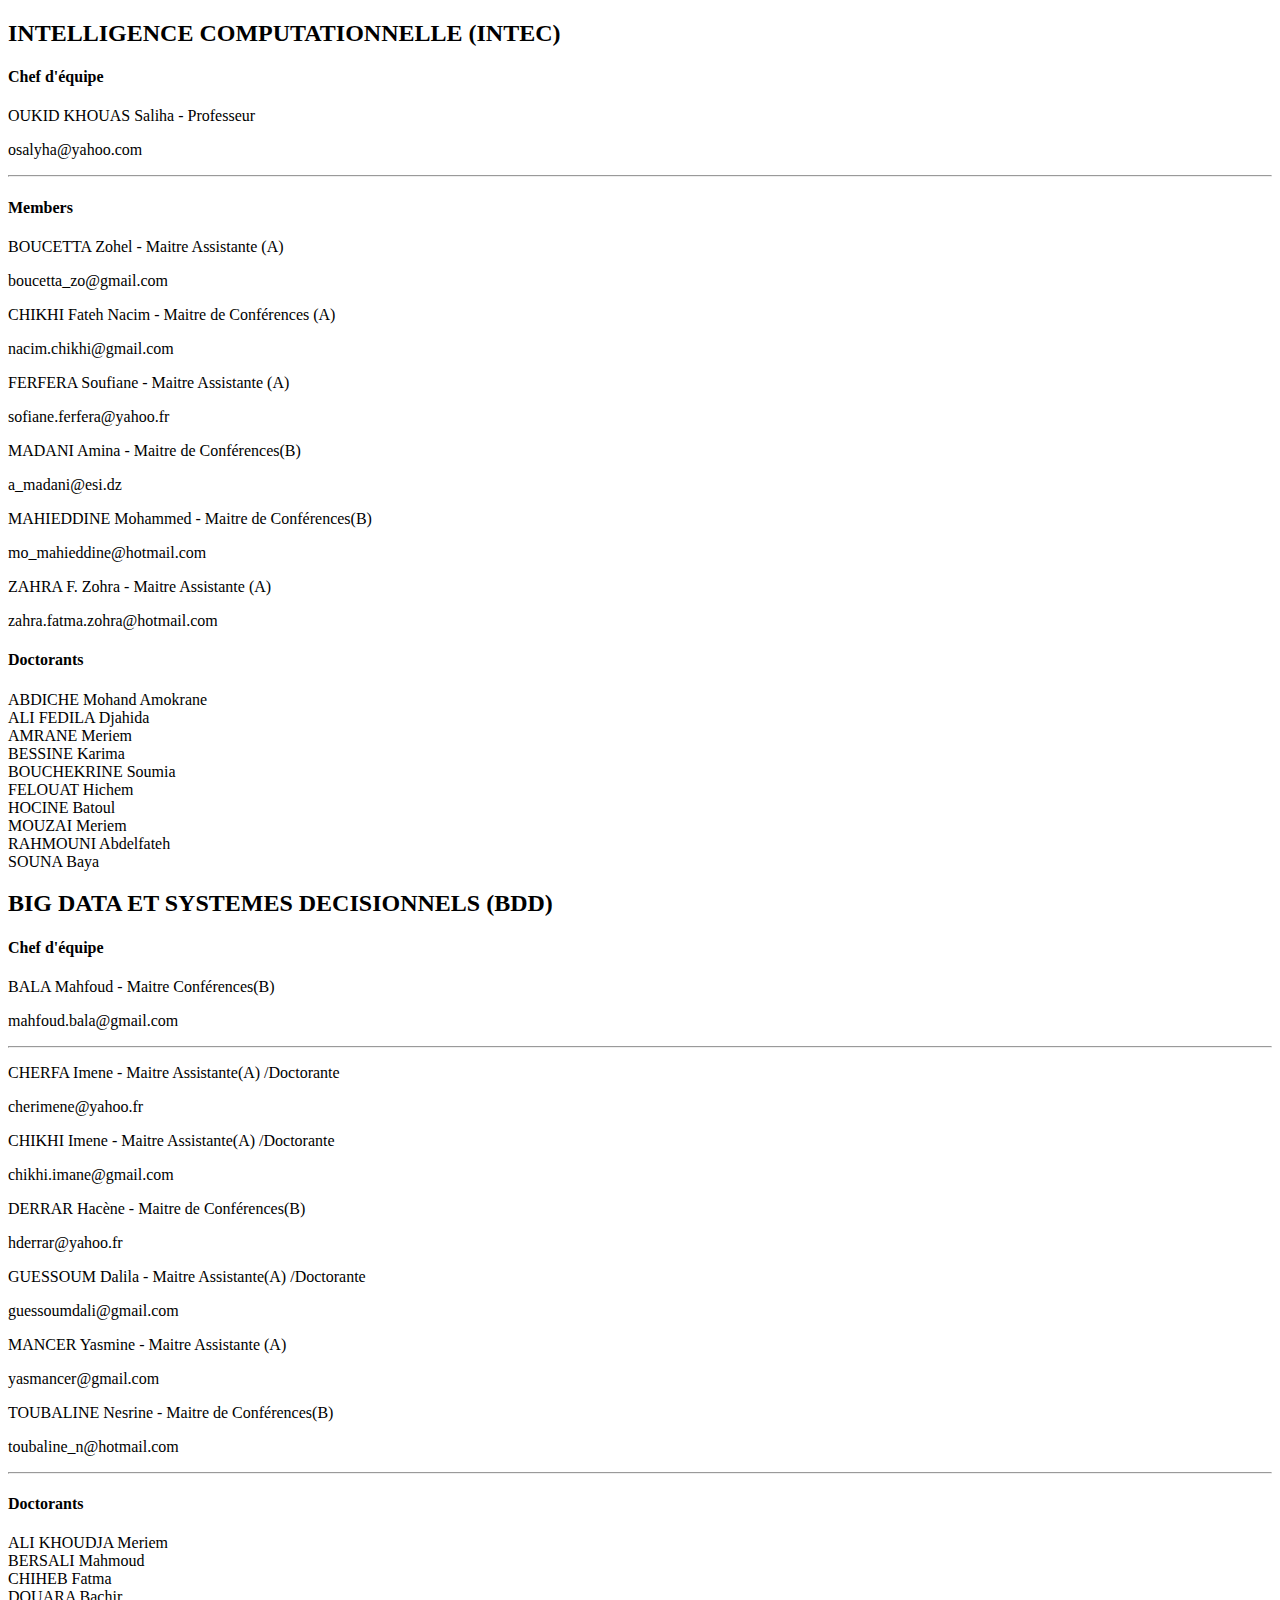
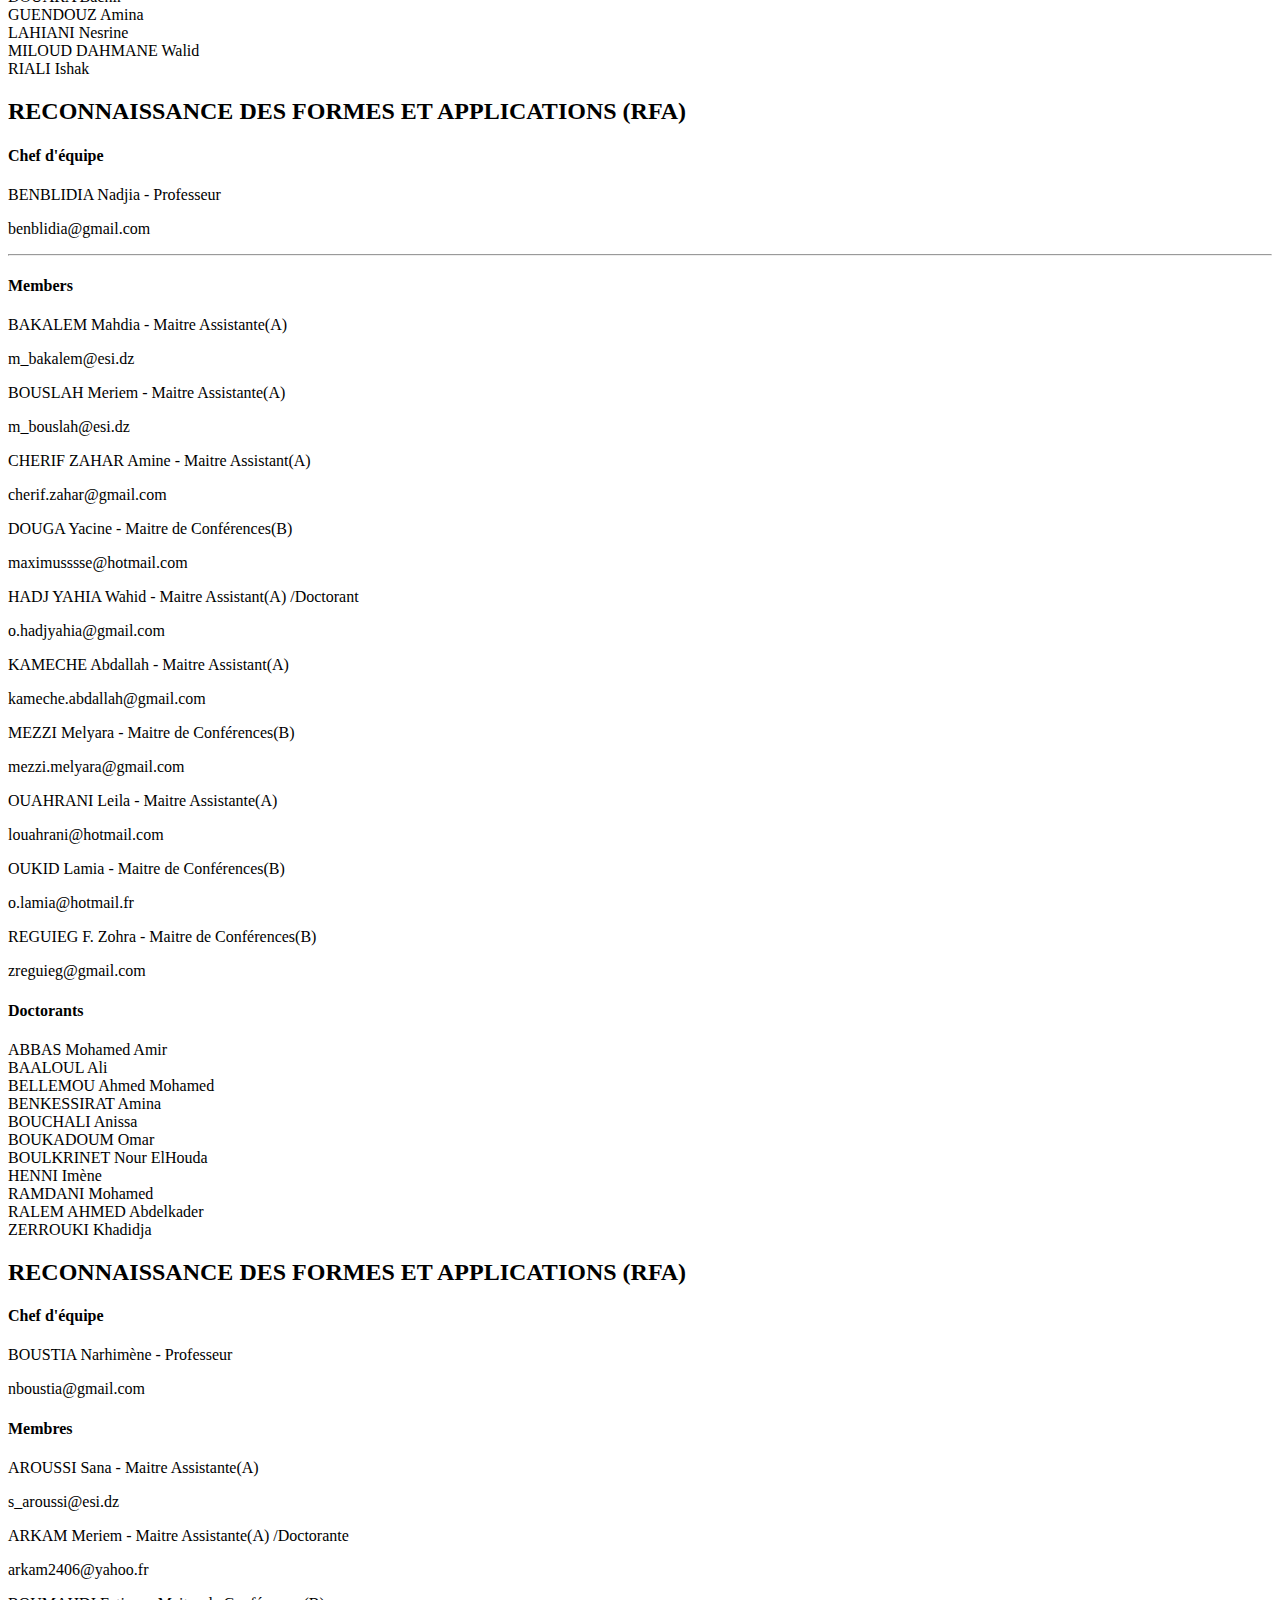
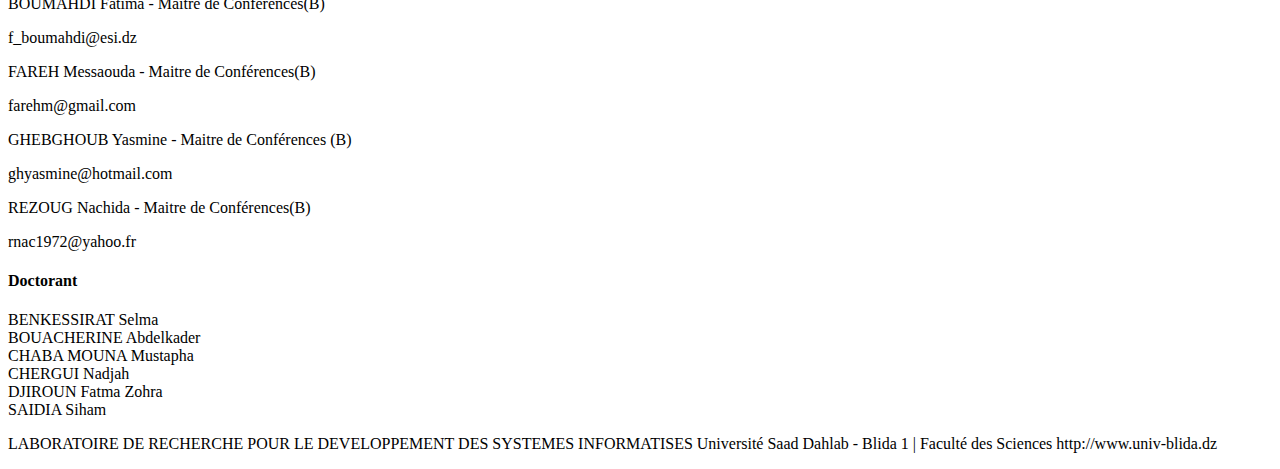
==== membres.html @ 7be01354 "Add files via upload" ====
<!DOCTYPE html>
  <head><title>Membres</title></head>
   <body>
      <h2>INTELLIGENCE COMPUTATIONNELLE (INTEC)</h2>
       <h4>Chef d'équipe</h4>
       <p>OUKID KHOUAS Saliha - Professeur</p>
       <p>osalyha@yahoo.com</p><hr>
       <h4>Members</h4>
       <p>BOUCETTA Zohel - Maitre Assistante (A)</p>
       <p>boucetta_zo@gmail.com</p>
       <p>CHIKHI Fateh Nacim - Maitre de Conférences (A)</p>
       <p>nacim.chikhi@gmail.com</p>
       <p>FERFERA Soufiane - Maitre Assistante (A)</p>
       <p>sofiane.ferfera@yahoo.fr</p>
       <p>MADANI Amina - Maitre de Conférences(B)</p>
       <p>a_madani@esi.dz</p>
       <p>MAHIEDDINE Mohammed - Maitre de Conférences(B)</p>
       <p>mo_mahieddine@hotmail.com</p>
       <p>ZAHRA F. Zohra - Maitre Assistante (A)</p>
       <p>zahra.fatma.zohra@hotmail.com</p>
       <h4>Doctorants</h4>
       <p>ABDICHE Mohand Amokrane <br>
          ALI FEDILA Djahida<br>
          AMRANE Meriem<br>
          BESSINE Karima<br>
          BOUCHEKRINE Soumia<br>
          FELOUAT Hichem<br>
          HOCINE Batoul<br>
          MOUZAI Meriem<br>
          RAHMOUNI Abdelfateh<br>
          SOUNA Baya</p>
      <h2>BIG DATA ET SYSTEMES DECISIONNELS (BDD)</h2>
        <h4>Chef d'équipe</h4>
          <p>BALA Mahfoud - Maitre Conférences(B)</p>
          <p>mahfoud.bala@gmail.com</p><hr>
          <p>CHERFA Imene - Maitre Assistante(A) /Doctorante</p>
          <p>cherimene@yahoo.fr</p>
          <p>CHIKHI Imene - Maitre Assistante(A) /Doctorante</p>
          <p>chikhi.imane@gmail.com</p>
          <p>DERRAR Hacène - Maitre de Conférences(B)</p>
          <p>hderrar@yahoo.fr</p>
          <p>GUESSOUM Dalila - Maitre Assistante(A) /Doctorante</p>
          <p>guessoumdali@gmail.com</p>
          <p>MANCER Yasmine - Maitre Assistante (A)</p>
          <p>yasmancer@gmail.com</p>
          <p>TOUBALINE Nesrine - Maitre de Conférences(B)</p>
          <p>toubaline_n@hotmail.com</p><hr>
        <h4>Doctorants</h4>
            <p>ALI KHOUDJA Meriem<br>
              BERSALI Mahmoud<br>
              CHIHEB Fatma<br>
              DOUARA Bachir<br>
              GUENDOUZ Amina<br>
              LAHIANI Nesrine<br>
              MILOUD DAHMANE Walid<br>
              RIALI Ishak</p>
      
      <h2>RECONNAISSANCE DES FORMES ET APPLICATIONS (RFA)</h2>
         <h4>Chef d'équipe</h4>
              <p>BENBLIDIA Nadjia - Professeur</p>
              <p>benblidia@gmail.com</p><hr>
              <h4>Members</h4>
              <p>BAKALEM Mahdia - Maitre Assistante(A)</p>
              <p>m_bakalem@esi.dz</p>
              <p>BOUSLAH Meriem - Maitre Assistante(A)</p>
              <p>m_bouslah@esi.dz</p>
              <p>CHERIF ZAHAR Amine - Maitre Assistant(A)</p>
              <p>cherif.zahar@gmail.com</p>
              <p>DOUGA Yacine - Maitre de Conférences(B)</p>
              <p>maximusssse@hotmail.com</p>
              <p>HADJ YAHIA Wahid - Maitre Assistant(A) /Doctorant</p>
              <p>o.hadjyahia@gmail.com</p>
              <p>KAMECHE Abdallah - Maitre Assistant(A)</p>
              <p>kameche.abdallah@gmail.com</p>
              <p>MEZZI Melyara - Maitre de Conférences(B)</p>
              <p>mezzi.melyara@gmail.com</p>
              <p>OUAHRANI Leila - Maitre Assistante(A)</p>
              <p>louahrani@hotmail.com</p>
              <p>OUKID Lamia - Maitre de Conférences(B)</p>
              <p>o.lamia@hotmail.fr</p>
              <p>REGUIEG F. Zohra - Maitre de Conférences(B)</p>
              <p> zreguieg@gmail.com</p>
           <h4>Doctorants</h4>
              <p>ABBAS Mohamed Amir<br>
                BAALOUL Ali<br>
                BELLEMOU Ahmed Mohamed<br>
                BENKESSIRAT Amina<br>
                BOUCHALI Anissa<br>
                BOUKADOUM Omar<br>
                BOULKRINET Nour ElHouda<br>
                HENNI Imène<br>
                RAMDANI Mohamed<br>
                RALEM AHMED Abdelkader<br>
                ZERROUKI Khadidja
              </p>
                
      <h2>RECONNAISSANCE DES FORMES ET APPLICATIONS (RFA)</h2>
        <h4>Chef d'équipe</h4>
          <p>BOUSTIA Narhimène - Professeur</p>
           <p>nboustia@gmail.com</p>
        <h4>Membres</h4>
         <p>AROUSSI Sana - Maitre Assistante(A)</p>
           <p>s_aroussi@esi.dz</p>
          <p>ARKAM Meriem - Maitre Assistante(A) /Doctorante</p>
           <p>arkam2406@yahoo.fr</p>
          <p>BOUMAHDI Fatima - Maitre de Conférences(B)</p>
            <p>f_boumahdi@esi.dz</p>
          <p>FAREH Messaouda - Maitre de Conférences(B)</p>
            <p>farehm@gmail.com</p>
          <p>GHEBGHOUB Yasmine - Maitre de Conférences (B)</p>
            <p>ghyasmine@hotmail.com</p>
          <p>REZOUG Nachida - Maitre de Conférences(B)</p>
             <p>rnac1972@yahoo.fr</p>
        <h4>Doctorant</h4>
        <p>BENKESSIRAT Selma<br>
          BOUACHERINE Abdelkader<br>
          CHABA MOUNA Mustapha<br>
          CHERGUI Nadjah<br>
          DJIROUN Fatma Zohra<br>
          SAIDIA Siham
          </p>
      
    <div><p>LABORATOIRE DE RECHERCHE POUR LE DEVELOPPEMENT DES SYSTEMES INFORMATISES
      Université Saad Dahlab - Blida 1  |  Faculté des Sciences  
      http://www.univ-blida.dz </p></div>
          
          
   </body>
 </html>
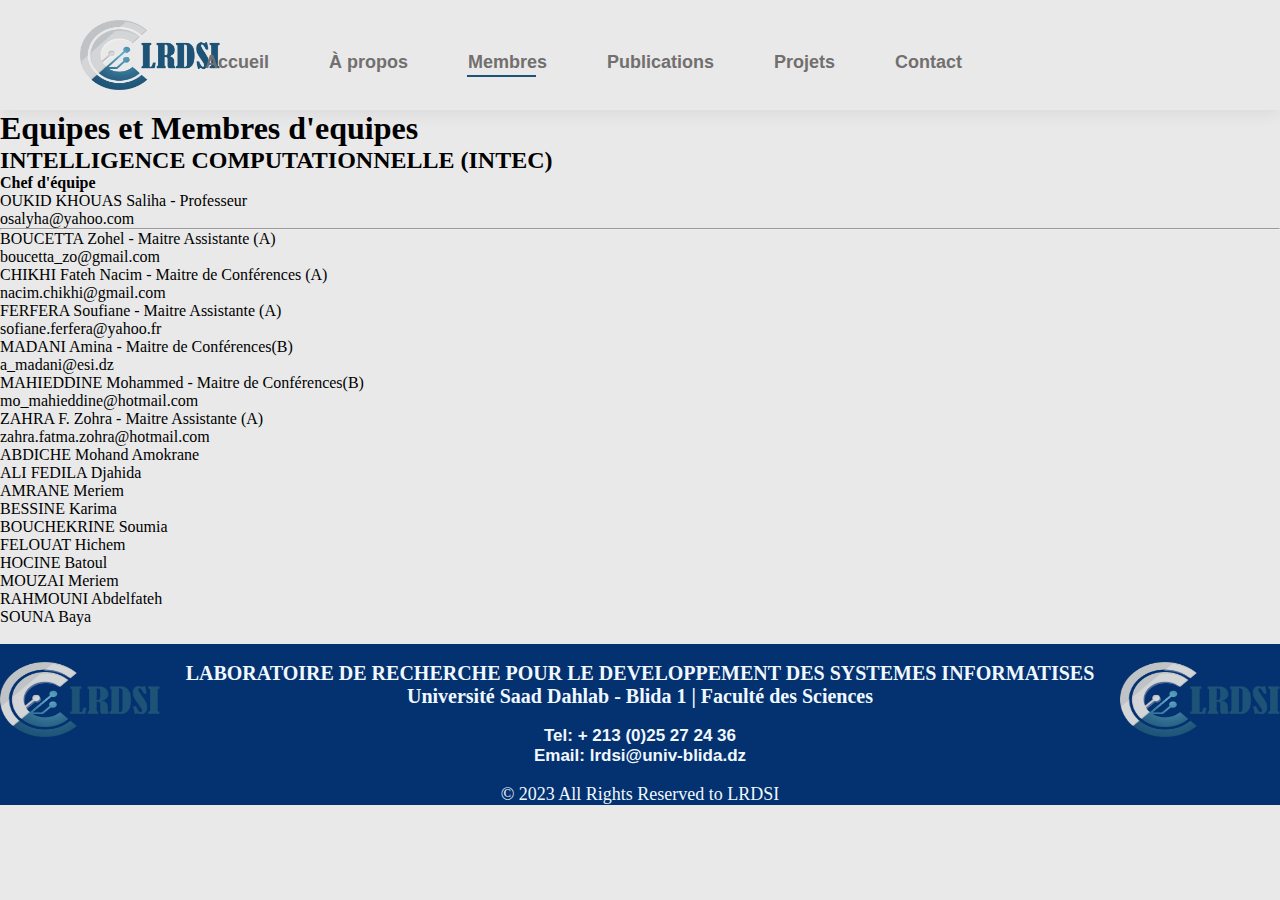
==== commit 79d86ef0: "Update membres.html" ====
--- a/membres.html
+++ b/membres.html
@@ -1,25 +1,74 @@
 <!DOCTYPE html>
-  <head><title>Membres</title></head>
-   <body>
-      <h2>INTELLIGENCE COMPUTATIONNELLE (INTEC)</h2>
-       <h4>Chef d'équipe</h4>
-       <p>OUKID KHOUAS Saliha - Professeur</p>
-       <p>osalyha@yahoo.com</p><hr>
-       <h4>Members</h4>
-       <p>BOUCETTA Zohel - Maitre Assistante (A)</p>
-       <p>boucetta_zo@gmail.com</p>
-       <p>CHIKHI Fateh Nacim - Maitre de Conférences (A)</p>
-       <p>nacim.chikhi@gmail.com</p>
-       <p>FERFERA Soufiane - Maitre Assistante (A)</p>
-       <p>sofiane.ferfera@yahoo.fr</p>
-       <p>MADANI Amina - Maitre de Conférences(B)</p>
-       <p>a_madani@esi.dz</p>
-       <p>MAHIEDDINE Mohammed - Maitre de Conférences(B)</p>
-       <p>mo_mahieddine@hotmail.com</p>
-       <p>ZAHRA F. Zohra - Maitre Assistante (A)</p>
-       <p>zahra.fatma.zohra@hotmail.com</p>
-       <h4>Doctorants</h4>
-       <p>ABDICHE Mohand Amokrane <br>
+<html lang="en">
+  <head>
+    <meta charset="UTF-8" />
+    <meta http-equiv="X-UA-Compatible" content="IE=edge" />
+    <meta name="viewport" content="width=device-width, initial-scale=1.0" />
+    <link rel="stylesheet" href="styles.css">
+    <title>Document</title>
+  </head>
+  <body>
+    <section id="header">
+      <img src="logo.png" height="70px" width="140px" id="logo" />
+      <div>
+        <ul id="navbar">
+          <li><a href="index.html">Accueil</a></li>
+          <li><a href="Apropos.html">À propos</a></li>
+          <li><a class="active" href="membres.html">Membres</a></li>
+
+          <li><a href="publications.html">Publications</a></li>
+          <!--<div class="dropdon-publications">
+                      <ul>
+                        <li><a href="">Publication et Communication</a></li>
+                        <li><a href="">Theses et mémoires</a></li>
+                        <li><a href="">Evenements Scientifiques</a></li>
+                      </ul> 
+                    </div>-->
+
+          <li><a  href="projets.html">Projets</a></li>
+          <di>
+            <!-- <ul>
+                    <li><a href="">Projet Nationaux</a></li>
+                    <li><a href="">Projet Internationaux</a></li>
+                  </ul> -->
+          </di>
+          <li><a href="contact.html">Contact</a></li>
+        </ul>
+      </div>
+    </section>
+   
+        
+     
+       <div class="h"> <h1>  Equipes et Membres d'equipes    </h1></div>
+        <section id="membres">
+        <div class="carte">
+     
+      
+      <section>
+        <div class="titreequipe">
+         <h2>INTELLIGENCE COMPUTATIONNELLE (INTEC)</h2>
+        </div>
+        <div class="chefequipe">
+         <h4>Chef d'équipe</h4>
+         <p>OUKID KHOUAS Saliha - Professeur</p>
+         <p>osalyha@yahoo.com</p><hr>
+        </div>
+        <div class="membres">
+          <p>BOUCETTA Zohel - Maitre Assistante (A)</p>
+          <p>boucetta_zo@gmail.com</p>
+          <p>CHIKHI Fateh Nacim - Maitre de Conférences (A)</p>
+          <p>nacim.chikhi@gmail.com</p>
+          <p>FERFERA Soufiane - Maitre Assistante (A)</p>
+          <p>sofiane.ferfera@yahoo.fr</p>
+          <p>MADANI Amina - Maitre de Conférences(B)</p>
+          <p>a_madani@esi.dz</p>
+          <p>MAHIEDDINE Mohammed - Maitre de Conférences(B)</p>
+          <p>mo_mahieddine@hotmail.com</p>
+          <p>ZAHRA F. Zohra - Maitre Assistante (A)</p>
+          <p>zahra.fatma.zohra@hotmail.com</p>
+        </div>
+        <div class="doctorants">
+        <p>ABDICHE Mohand Amokrane <br>
           ALI FEDILA Djahida<br>
           AMRANE Meriem<br>
           BESSINE Karima<br>
@@ -29,101 +78,43 @@
           MOUZAI Meriem<br>
           RAHMOUNI Abdelfateh<br>
           SOUNA Baya</p>
-      <h2>BIG DATA ET SYSTEMES DECISIONNELS (BDD)</h2>
-        <h4>Chef d'équipe</h4>
-          <p>BALA Mahfoud - Maitre Conférences(B)</p>
-          <p>mahfoud.bala@gmail.com</p><hr>
-          <p>CHERFA Imene - Maitre Assistante(A) /Doctorante</p>
-          <p>cherimene@yahoo.fr</p>
-          <p>CHIKHI Imene - Maitre Assistante(A) /Doctorante</p>
-          <p>chikhi.imane@gmail.com</p>
-          <p>DERRAR Hacène - Maitre de Conférences(B)</p>
-          <p>hderrar@yahoo.fr</p>
-          <p>GUESSOUM Dalila - Maitre Assistante(A) /Doctorante</p>
-          <p>guessoumdali@gmail.com</p>
-          <p>MANCER Yasmine - Maitre Assistante (A)</p>
-          <p>yasmancer@gmail.com</p>
-          <p>TOUBALINE Nesrine - Maitre de Conférences(B)</p>
-          <p>toubaline_n@hotmail.com</p><hr>
-        <h4>Doctorants</h4>
-            <p>ALI KHOUDJA Meriem<br>
-              BERSALI Mahmoud<br>
-              CHIHEB Fatma<br>
-              DOUARA Bachir<br>
-              GUENDOUZ Amina<br>
-              LAHIANI Nesrine<br>
-              MILOUD DAHMANE Walid<br>
-              RIALI Ishak</p>
-      
-      <h2>RECONNAISSANCE DES FORMES ET APPLICATIONS (RFA)</h2>
-         <h4>Chef d'équipe</h4>
-              <p>BENBLIDIA Nadjia - Professeur</p>
-              <p>benblidia@gmail.com</p><hr>
-              <h4>Members</h4>
-              <p>BAKALEM Mahdia - Maitre Assistante(A)</p>
-              <p>m_bakalem@esi.dz</p>
-              <p>BOUSLAH Meriem - Maitre Assistante(A)</p>
-              <p>m_bouslah@esi.dz</p>
-              <p>CHERIF ZAHAR Amine - Maitre Assistant(A)</p>
-              <p>cherif.zahar@gmail.com</p>
-              <p>DOUGA Yacine - Maitre de Conférences(B)</p>
-              <p>maximusssse@hotmail.com</p>
-              <p>HADJ YAHIA Wahid - Maitre Assistant(A) /Doctorant</p>
-              <p>o.hadjyahia@gmail.com</p>
-              <p>KAMECHE Abdallah - Maitre Assistant(A)</p>
-              <p>kameche.abdallah@gmail.com</p>
-              <p>MEZZI Melyara - Maitre de Conférences(B)</p>
-              <p>mezzi.melyara@gmail.com</p>
-              <p>OUAHRANI Leila - Maitre Assistante(A)</p>
-              <p>louahrani@hotmail.com</p>
-              <p>OUKID Lamia - Maitre de Conférences(B)</p>
-              <p>o.lamia@hotmail.fr</p>
-              <p>REGUIEG F. Zohra - Maitre de Conférences(B)</p>
-              <p> zreguieg@gmail.com</p>
-           <h4>Doctorants</h4>
-              <p>ABBAS Mohamed Amir<br>
-                BAALOUL Ali<br>
-                BELLEMOU Ahmed Mohamed<br>
-                BENKESSIRAT Amina<br>
-                BOUCHALI Anissa<br>
-                BOUKADOUM Omar<br>
-                BOULKRINET Nour ElHouda<br>
-                HENNI Imène<br>
-                RAMDANI Mohamed<br>
-                RALEM AHMED Abdelkader<br>
-                ZERROUKI Khadidja
-              </p>
-                
-      <h2>RECONNAISSANCE DES FORMES ET APPLICATIONS (RFA)</h2>
-        <h4>Chef d'équipe</h4>
-          <p>BOUSTIA Narhimène - Professeur</p>
-           <p>nboustia@gmail.com</p>
-        <h4>Membres</h4>
-         <p>AROUSSI Sana - Maitre Assistante(A)</p>
-           <p>s_aroussi@esi.dz</p>
-          <p>ARKAM Meriem - Maitre Assistante(A) /Doctorante</p>
-           <p>arkam2406@yahoo.fr</p>
-          <p>BOUMAHDI Fatima - Maitre de Conférences(B)</p>
-            <p>f_boumahdi@esi.dz</p>
-          <p>FAREH Messaouda - Maitre de Conférences(B)</p>
-            <p>farehm@gmail.com</p>
-          <p>GHEBGHOUB Yasmine - Maitre de Conférences (B)</p>
-            <p>ghyasmine@hotmail.com</p>
-          <p>REZOUG Nachida - Maitre de Conférences(B)</p>
-             <p>rnac1972@yahoo.fr</p>
-        <h4>Doctorant</h4>
-        <p>BENKESSIRAT Selma<br>
-          BOUACHERINE Abdelkader<br>
-          CHABA MOUNA Mustapha<br>
-          CHERGUI Nadjah<br>
-          DJIROUN Fatma Zohra<br>
-          SAIDIA Siham
-          </p>
-      
-    <div><p>LABORATOIRE DE RECHERCHE POUR LE DEVELOPPEMENT DES SYSTEMES INFORMATISES
-      Université Saad Dahlab - Blida 1  |  Faculté des Sciences  
-      http://www.univ-blida.dz </p></div>
-          
-          
-   </body>
- </html>+        </div>
+
+      </section>
+
+
+
+      <!--Start Footer -->
+      <br />
+      <div class="footer" align="center">
+        <br />
+        <img
+          src="logo.png"
+          height="75px"
+          width="160px"
+          id="logo"
+          align="left"
+        />
+        <img
+          src="logo.png"
+          height="75px"
+          width="160px"
+          id="logo"
+          align="right"
+        />
+        <h3>
+          LABORATOIRE DE RECHERCHE POUR LE DEVELOPPEMENT DES SYSTEMES
+          INFORMATISES <br />
+          Université Saad Dahlab - Blida 1 | Faculté des Sciences
+        </h3>
+        <br />
+        <h2>
+          Tel: + 213 (0)25 27 24 36 <br />
+          Email: lrdsi@univ-blida.dz
+        </h2>
+        <br />
+        <p class="copyright">&copy; 2023 All Rights Reserved to LRDSI</p>
+      </div>
+    </section>
+  </body>
+</html>
--- a/styles.css
+++ b/styles.css
@@ -0,0 +1,231 @@
+* {
+  margin: 0;
+  padding: 0;
+  box-sizing: border-box;
+  
+}
+html{
+  scroll-behavior: smooth;
+}
+
+body {
+  width: 100%;
+  background-color: #e9e9e9;
+}
+/* Header start  */
+#header {
+  display: flex;
+  align-items: left;
+  justify-content: space-between;
+  padding: 20px 80px;
+  box-shadow: 0 5px 15px rgba(0, 0, 0, 0.06);
+  font-family: Dosis, sans-serif;
+  width: 100%;
+  z-index: 999;
+  top: 0;
+  left:0px;
+  background-color: #e9e9e9;
+}
+
+#navbar {
+  display: flex;
+  align-items: center;
+  position: relative;
+  top: 2rem;
+  right: 13rem;
+  
+}
+
+#navbar li {
+  list-style: none;
+  padding: 0 30px;
+  position: relative;
+}
+#navbar li a {
+  text-decoration: none;
+  font-size: 18px;
+  font-weight: 600;
+  color: #726f6f;
+  transition: 0.3s ease;
+}
+#navbar li a:hover {
+  color:rgb(0,38,93);
+}
+#navbar li a.active {
+  color: #726f6f;
+}
+#navbar li a.active::after,
+#navbar li a:hover::after {
+  content: "";
+  width: 50%;
+  height: 2px;
+  background:rgb(29,83,119);
+  position:absolute;
+  bottom: -4px;
+  left: 29px;
+}
+.dropdon-publications {
+  display: block;
+  position: relative;
+  background-color: #ba6262;
+  padding: 3px;
+  top:3rem;
+  right: 11rem;
+}
+.dropdon-publications ul {
+  display:block;
+}
+.dropdon-publications  li {
+  display:block;
+  margin-top: 4px;
+  margin-bottom: 4px;
+}
+.dropdon-publications  li a {
+  color: #053173;
+  text-decoration: none;
+  margin-bottom:5px ;
+}
+.navbar ul li:hover.dropdon-publications{
+  display:block;
+}
+ .welcome{
+   height: 30rem;
+   background-image: url(navbar.png);
+   background-size: 1500px;
+   background-repeat: no-repeat;
+  
+ }
+.welcome h1 {
+ display: inline-block;
+ color: #ededed;
+ font-family:serif;
+ font-size: 300%;
+ padding-top: 40px;
+ padding-left: 40px;
+}
+.social-media {
+  margin-left: 10rem;
+  margin-top: 2rem;
+}
+.social-media img 
+{
+ padding: 4px;
+ height: 50px;
+ width: 45px;
+}
+.welcome button{ 
+   float: right;
+   height: 3.5rem;
+   width: 10rem;
+   border-radius: 60px;
+   border-color:  #cac5c5;
+   background-image: linear-gradient(to right bottom , rgb(0,83,156),#053173);
+   position:relative;
+   top: 5rem;
+   right: 10rem;
+   font-family: 'Konkhmer Sleokchher', cursive;
+   color: white;
+}
+
+.welcome button:hover{ 
+  background-image: linear-gradient(to right bottom ,rgb(172, 172, 172),rgb(255, 255, 255));
+  color: black;
+}
+
+/* Header end  */
+.apropos  {
+  font-family:cursive;
+  font-size: 200%;
+  text-align: center;
+  color: rgb(0,38,93);
+  float: right;
+  width: 700px;
+  margin-top: -2rem;
+  
+}
+.apropos-a-nous img { 
+padding:20px;
+height: 30rem;
+}
+.apropos h3 {
+  display:inline-block;
+  text-align: left;
+  float: right;
+  padding-right: 5px;
+  margin-top: 4rem;
+  font-size: 80%;
+  font-family:cursive;
+  color: rgb(1, 8, 14);
+}
+
+.titre  {
+  margin-top: 15px;
+  font-family:cursive;
+  font-size: 20px;
+  color:  rgb(0,38,93);
+}
+.titre h3 {
+  color: #666565;
+  font-family: cursive;
+  font-size: 110%;
+} 
+.menu {
+  margin-top:0px;
+}
+.menu .contenu {
+  display: flex;
+  justify-content: center;
+  flex-wrap: wrap;
+  margin-top: 0px;
+}
+.menu .contenu .box {
+  width: 350px;
+  margin: 40px;
+  border: 20px solid #f7f4f4;
+  box-shadow: 20px 15px 35px #777373;
+  color: #4769e6;
+  font-family: fantasy;
+  font-size: 25px;
+}
+.menu .contenu .box .imbox {
+  position: relative;
+  width:100px;
+  height: 300px; 
+}
+.menu .contenu .box .imbox .img {
+  position: relative;
+  top: 0px;
+  left:0px;
+  width:100 px;
+  height: 300px;
+  object-fit: cover;
+}
+
+
+
+
+
+
+
+
+
+
+
+
+
+.footer {
+background-color: rgb(4, 49, 112);
+color: aliceblue;
+
+}
+.footer h3 {
+font-family:'Times New Roman', Times, serif;
+font-size: 20px;
+}
+.footer h2 {
+  font-family:'Segoe UI', Tahoma, Geneva, Verdana, sans-serif;
+  font-size: 17px;
+}
+.copyright {
+  font-size: 18px;
+}